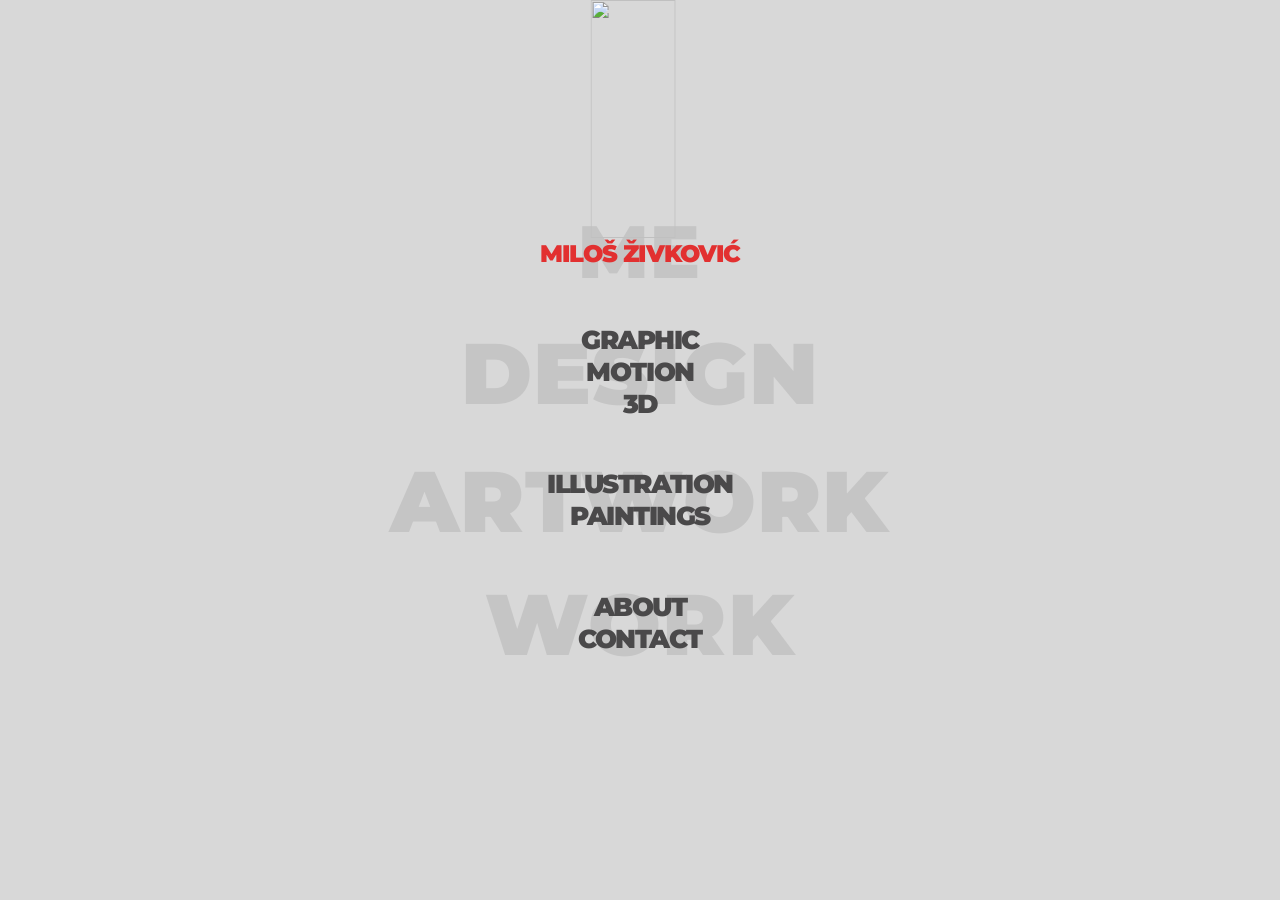
==== index.html @ e6d91ae8 "Add files via upload" ====
<!doctype html>
<html lang="en">
<head>
  <meta charset="utf-8">
  <meta name="viewport" content="width=device-width, initial-scale=1">
  <title>MILOŠ ŽIVKOVIĆ</title>
  <link rel="icon" type="image/png" href="favicon.png">
<link rel="stylesheet" href="./styles.css">
  <link rel="stylesheet" href="./styles.css">
</head>
<body>
  <main class="page">
    <section class="hero">

      <div class="logo" aria-hidden="true">
        <img src="logo.png" alt="">
      </div>

      <div class="name">MILOŠ ŽIVKOVIĆ</div>

      <!-- Decorative background text: never clickable -->
      <div class="background-word background-me" aria-hidden="true">ME</div>
      <div class="background-word background-design" aria-hidden="true">DESIGN</div>
      <div class="background-word background-artwork" aria-hidden="true">ARTWORK</div>
      <div class="background-word background-work" aria-hidden="true">WORK</div>

      <!-- Clickable navigation -->
      <nav class="menu" aria-label="Main navigation">

        <div class="menu-group menu-design">
          <a href="./graphic.html">GRAPHIC</a>
          <a href="./motion.html">MOTION</a>
          <a href="./3d.html">3D</a>
        </div>

        <div class="menu-group menu-artwork">
          <a href="./illustration.html">ILLUSTRATION</a>
          <a href="./paintings.html">PAINTINGS</a>
        </div>

        <div class="menu-group menu-work">
          <a href="./about.html">ABOUT</a>
          <a href="./contact.html">CONTACT</a>
        </div>

      </nav>

    </section>
  </main>
</body>
</html>
---- styles.css ----
@import url('https://fonts.googleapis.com/css2?family=Montserrat:wght@900&display=swap');

:root {
  /* =========================================================
     COLORS
     ========================================================= */

  --bg: #d8d8d8;
  --background-text: #c5c5c5;
  --text: #4a494a;
  --hover: #a0a0a0;
  --focus: #b7b7b7;
  --red: #e23030;


  /* =========================================================
     HOMEPAGE
     ========================================================= */

  --hero-width: 672px;
  --hero-height: 840px;
  --page-height: 880px;


  /* =========================================================
     TYPOGRAPHY
     ========================================================= */

  --font-name: 24px;
  --font-background: 86.4px;
  --font-me: 74.4px;
  --font-menu: 26.4px;


  /* =========================================================
     LAYOUT
     ========================================================= */

  --link-gap: 5.6px;

  --content-gap: 16px;
  --content-padding: 40px;

  --masonry-columns: 4;
}


/* =========================================================
   RESET
   ========================================================= */

* {
  box-sizing: border-box;
}

html,
body {
  width: 100%;
  min-height: 100%;
  margin: 0;
}

body {
  background: var(--bg);
  color: var(--text);
  font-family: "Montserrat", Arial, sans-serif;
  font-weight: 900;
  overflow-x: hidden;
  overflow-y: auto;
}


/* =========================================================
   HOMEPAGE
   ========================================================= */

.page {
  position: relative;
  width: 100%;
  min-width: 1080px;
  min-height: var(--page-height);
}

.hero {
  position: relative;
  top: 40px;
  left: 50%;
  width: var(--hero-width);
  height: var(--hero-height);
  transform: translateX(-50%);
}


/* =========================================================
   LOGO
   ========================================================= */

.logo {
  position: absolute;
  top: -40px;
  left: 49%;
  z-index: 5;

  width: 84.8px;
  height: 238.4px;

  transform: translateX(-50%);
}

.logo img {
  display: block;
  width: 100%;
  height: 100%;
  object-fit: contain;
}


/* =========================================================
   NAME
   ========================================================= */

.name {
  position: absolute;
  top: 202px;
  left: 50%;
  z-index: 5;

  transform: translateX(-50%);

  color: var(--red);
  white-space: nowrap;

  font-size: var(--font-name);
  line-height: 1;
  letter-spacing: -0.96px;
}


/* =========================================================
   BACKGROUND TYPOGRAPHY
   ========================================================= */

.background-word {
  position: absolute;
  left: 50%;
  z-index: 1;

  transform: translateX(-50%);

  color: var(--background-text);
  white-space: nowrap;

  user-select: none;
  pointer-events: none;

  font-size: var(--font-background);
  line-height: 0.86;
  letter-spacing: 1.2px;
}

.background-me {
  top: 180.4px;
  font-size: var(--font-me);
}

.background-design {
  top: 296.4px;
}

.background-artwork {
  top: 423.6px;
}

.background-work {
  top: 546.8px;
}


/* =========================================================
   NAVIGATION
   ========================================================= */

.menu {
  position: absolute;
  inset: 0;
  z-index: 10;
}

.menu-group {
  position: absolute;
  left: 50%;

  display: flex;
  flex-direction: column;
  align-items: center;

  transform: translateX(-50%);
}

.menu-group a {
  display: block;

  color: var(--text);
  text-decoration: none;
  white-space: nowrap;

  font-size: var(--font-menu);
  line-height: 1;
  letter-spacing: -1.44px;

  transition: color 0.15s ease;
}

.menu-group a + a {
  margin-top: var(--link-gap);
}

.menu-group a:hover,
.menu-group a:focus-visible {
  color: var(--hover);
}

.menu-group a:focus-visible {
  outline: 2.4px solid var(--focus);
  outline-offset: 3.2px;
}


/* Navigation positions */

.menu-design {
  top: 287.2px;
}

.menu-artwork {
  top: 431.2px;
}

.menu-work {
  top: 553.6px;
}


/* =========================================================
   SUBPAGES
   ========================================================= */

.subpage {
  position: relative;
  min-height: 100vh;

  padding: 40px var(--content-padding) 60px;
}

.subpage-header {
  display: flex;
  align-items: baseline;
  justify-content: center;
  gap: 20px;

  width: 100%;
  margin: 0 0 28px;

  white-space: nowrap;
}

.subpage-back {
  display: inline-block;

  color: var(--red);
  text-decoration: none;

  font-size: 24px;
  line-height: 1;
  letter-spacing: -0.96px;

  transition: color 0.15s ease;
}

.subpage-title {
  display: inline-block;

  color: var(--text);

  font-size: 24px;
  line-height: 1;
  letter-spacing: -0.96px;
}

.subpage-back:hover,
.subpage-back:focus-visible {
  color: var(--hover);
}

.subpage-back:focus-visible {
  outline: 2px solid var(--focus);
  outline-offset: 4px;
}


/* =========================================================
   TRUE CSS-ONLY MASONRY
   ========================================================= */

/*
   The masonry section itself is a 4-column grid.

   Each column is an independent vertical flex stack.
   This gives true masonry behavior without JavaScript:
   - exactly 4 columns
   - each column flows independently
   - no row alignment
   - gaps are naturally filled
*/

.masonry {
  display: grid;

  grid-template-columns:
    repeat(var(--masonry-columns), minmax(0, 1fr));

  gap: 0 var(--content-gap);

  width: 100%;
  margin: 0;
}


/* Individual masonry columns */

.masonry-column {
  display: flex;
  flex-direction: column;
  gap: var(--content-gap);

  min-width: 0;
}


/* Individual project */

.masonry-item {
  display: block;

  width: 100%;
  margin: 0;

  background: transparent;
}


/* Images */

.masonry-item img {
  display: block;

  width: 100%;
  height: auto;

  border: 0;
}


/* Caption */

.masonry-caption {
  padding: 12px 0 14px;
}


/* Project title */

.masonry-title {
  margin: 0 0 6px;

  color: var(--text);

  font-family: "Courier New", Courier, monospace;
  font-weight: 400;

  font-size: 21.6px;
  line-height: 1.05;
  letter-spacing: -0.7px;
}


/* Project description */

.masonry-description {
  margin: 0;

  color: var(--text);

  font-family: "Courier New", Courier, monospace;
  font-weight: 400;

  font-size: 14.4px;
  line-height: 1.25;
  letter-spacing: -0.25px;
}


/* =========================================================
   TEXT PAGES
   ========================================================= */

.text-content {
  width: min(760px, 100%);
  margin: 100px auto 0;

  color: var(--text);
}

.text-content p {
  margin: 0 0 20px;

  font-size: 18px;
  line-height: 1.3;
  letter-spacing: -0.5px;
}


/* =========================================================
   TABLET
   ========================================================= */

@media (max-width: 1100px) {

  :root {
    --masonry-columns: 2;
  }
}


/* =========================================================
   PHONE
   ========================================================= */

@media (max-width: 899px) {

  .page {
    min-width: 0;
    min-height: 0;
    height: var(--page-height);
  }

  .hero {
    top: 32px;

    width: var(--hero-width);
    height: var(--hero-height);

    transform:
      translateX(-50%)
      scale(min(calc(100vw / var(--hero-width)), 1));

    transform-origin: top center;
  }


  /* Subpage */

  .subpage {
    padding: 32px 16px 40px;
  }

  .subpage-header {
    gap: 16px;
    margin-bottom: 22px;
  }

  .subpage-back,
  .subpage-title {
    font-size: 19.2px;
    letter-spacing: -0.768px;
  }


  /* One masonry column on phone */

  :root {
    --masonry-columns: 1;
  }

  .masonry-column {
    gap: 16px;
  }

  .masonry-title {
    font-size: 19.2px;
  }

  .masonry-description {
    font-size: 13.2px;
  }


  /* Text pages */

  .text-content {
    margin-top: 70px;
  }

  .text-content p {
    font-size: 16px;
  }
}
---- styles.css ----
@import url('https://fonts.googleapis.com/css2?family=Montserrat:wght@900&display=swap');

:root {
  /* =========================================================
     COLORS
     ========================================================= */

  --bg: #d8d8d8;
  --background-text: #c5c5c5;
  --text: #4a494a;
  --hover: #a0a0a0;
  --focus: #b7b7b7;
  --red: #e23030;


  /* =========================================================
     HOMEPAGE
     ========================================================= */

  --hero-width: 672px;
  --hero-height: 840px;
  --page-height: 880px;


  /* =========================================================
     TYPOGRAPHY
     ========================================================= */

  --font-name: 24px;
  --font-background: 86.4px;
  --font-me: 74.4px;
  --font-menu: 26.4px;


  /* =========================================================
     LAYOUT
     ========================================================= */

  --link-gap: 5.6px;

  --content-gap: 16px;
  --content-padding: 40px;

  --masonry-columns: 4;
}


/* =========================================================
   RESET
   ========================================================= */

* {
  box-sizing: border-box;
}

html,
body {
  width: 100%;
  min-height: 100%;
  margin: 0;
}

body {
  background: var(--bg);
  color: var(--text);
  font-family: "Montserrat", Arial, sans-serif;
  font-weight: 900;
  overflow-x: hidden;
  overflow-y: auto;
}


/* =========================================================
   HOMEPAGE
   ========================================================= */

.page {
  position: relative;
  width: 100%;
  min-width: 1080px;
  min-height: var(--page-height);
}

.hero {
  position: relative;
  top: 40px;
  left: 50%;
  width: var(--hero-width);
  height: var(--hero-height);
  transform: translateX(-50%);
}


/* =========================================================
   LOGO
   ========================================================= */

.logo {
  position: absolute;
  top: -40px;
  left: 49%;
  z-index: 5;

  width: 84.8px;
  height: 238.4px;

  transform: translateX(-50%);
}

.logo img {
  display: block;
  width: 100%;
  height: 100%;
  object-fit: contain;
}


/* =========================================================
   NAME
   ========================================================= */

.name {
  position: absolute;
  top: 202px;
  left: 50%;
  z-index: 5;

  transform: translateX(-50%);

  color: var(--red);
  white-space: nowrap;

  font-size: var(--font-name);
  line-height: 1;
  letter-spacing: -0.96px;
}


/* =========================================================
   BACKGROUND TYPOGRAPHY
   ========================================================= */

.background-word {
  position: absolute;
  left: 50%;
  z-index: 1;

  transform: translateX(-50%);

  color: var(--background-text);
  white-space: nowrap;

  user-select: none;
  pointer-events: none;

  font-size: var(--font-background);
  line-height: 0.86;
  letter-spacing: 1.2px;
}

.background-me {
  top: 180.4px;
  font-size: var(--font-me);
}

.background-design {
  top: 296.4px;
}

.background-artwork {
  top: 423.6px;
}

.background-work {
  top: 546.8px;
}


/* =========================================================
   NAVIGATION
   ========================================================= */

.menu {
  position: absolute;
  inset: 0;
  z-index: 10;
}

.menu-group {
  position: absolute;
  left: 50%;

  display: flex;
  flex-direction: column;
  align-items: center;

  transform: translateX(-50%);
}

.menu-group a {
  display: block;

  color: var(--text);
  text-decoration: none;
  white-space: nowrap;

  font-size: var(--font-menu);
  line-height: 1;
  letter-spacing: -1.44px;

  transition: color 0.15s ease;
}

.menu-group a + a {
  margin-top: var(--link-gap);
}

.menu-group a:hover,
.menu-group a:focus-visible {
  color: var(--hover);
}

.menu-group a:focus-visible {
  outline: 2.4px solid var(--focus);
  outline-offset: 3.2px;
}


/* Navigation positions */

.menu-design {
  top: 287.2px;
}

.menu-artwork {
  top: 431.2px;
}

.menu-work {
  top: 553.6px;
}


/* =========================================================
   SUBPAGES
   ========================================================= */

.subpage {
  position: relative;
  min-height: 100vh;

  padding: 40px var(--content-padding) 60px;
}

.subpage-header {
  display: flex;
  align-items: baseline;
  justify-content: center;
  gap: 20px;

  width: 100%;
  margin: 0 0 28px;

  white-space: nowrap;
}

.subpage-back {
  display: inline-block;

  color: var(--red);
  text-decoration: none;

  font-size: 24px;
  line-height: 1;
  letter-spacing: -0.96px;

  transition: color 0.15s ease;
}

.subpage-title {
  display: inline-block;

  color: var(--text);

  font-size: 24px;
  line-height: 1;
  letter-spacing: -0.96px;
}

.subpage-back:hover,
.subpage-back:focus-visible {
  color: var(--hover);
}

.subpage-back:focus-visible {
  outline: 2px solid var(--focus);
  outline-offset: 4px;
}


/* =========================================================
   TRUE CSS-ONLY MASONRY
   ========================================================= */

/*
   The masonry section itself is a 4-column grid.

   Each column is an independent vertical flex stack.
   This gives true masonry behavior without JavaScript:
   - exactly 4 columns
   - each column flows independently
   - no row alignment
   - gaps are naturally filled
*/

.masonry {
  display: grid;

  grid-template-columns:
    repeat(var(--masonry-columns), minmax(0, 1fr));

  gap: 0 var(--content-gap);

  width: 100%;
  margin: 0;
}


/* Individual masonry columns */

.masonry-column {
  display: flex;
  flex-direction: column;
  gap: var(--content-gap);

  min-width: 0;
}


/* Individual project */

.masonry-item {
  display: block;

  width: 100%;
  margin: 0;

  background: transparent;
}


/* Images */

.masonry-item img {
  display: block;

  width: 100%;
  height: auto;

  border: 0;
}


/* Caption */

.masonry-caption {
  padding: 12px 0 14px;
}


/* Project title */

.masonry-title {
  margin: 0 0 6px;

  color: var(--text);

  font-family: "Courier New", Courier, monospace;
  font-weight: 400;

  font-size: 21.6px;
  line-height: 1.05;
  letter-spacing: -0.7px;
}


/* Project description */

.masonry-description {
  margin: 0;

  color: var(--text);

  font-family: "Courier New", Courier, monospace;
  font-weight: 400;

  font-size: 14.4px;
  line-height: 1.25;
  letter-spacing: -0.25px;
}


/* =========================================================
   TEXT PAGES
   ========================================================= */

.text-content {
  width: min(760px, 100%);
  margin: 100px auto 0;

  color: var(--text);
}

.text-content p {
  margin: 0 0 20px;

  font-size: 18px;
  line-height: 1.3;
  letter-spacing: -0.5px;
}


/* =========================================================
   TABLET
   ========================================================= */

@media (max-width: 1100px) {

  :root {
    --masonry-columns: 2;
  }
}


/* =========================================================
   PHONE
   ========================================================= */

@media (max-width: 899px) {

  .page {
    min-width: 0;
    min-height: 0;
    height: var(--page-height);
  }

  .hero {
    top: 32px;

    width: var(--hero-width);
    height: var(--hero-height);

    transform:
      translateX(-50%)
      scale(min(calc(100vw / var(--hero-width)), 1));

    transform-origin: top center;
  }


  /* Subpage */

  .subpage {
    padding: 32px 16px 40px;
  }

  .subpage-header {
    gap: 16px;
    margin-bottom: 22px;
  }

  .subpage-back,
  .subpage-title {
    font-size: 19.2px;
    letter-spacing: -0.768px;
  }


  /* One masonry column on phone */

  :root {
    --masonry-columns: 1;
  }

  .masonry-column {
    gap: 16px;
  }

  .masonry-title {
    font-size: 19.2px;
  }

  .masonry-description {
    font-size: 13.2px;
  }


  /* Text pages */

  .text-content {
    margin-top: 70px;
  }

  .text-content p {
    font-size: 16px;
  }
}
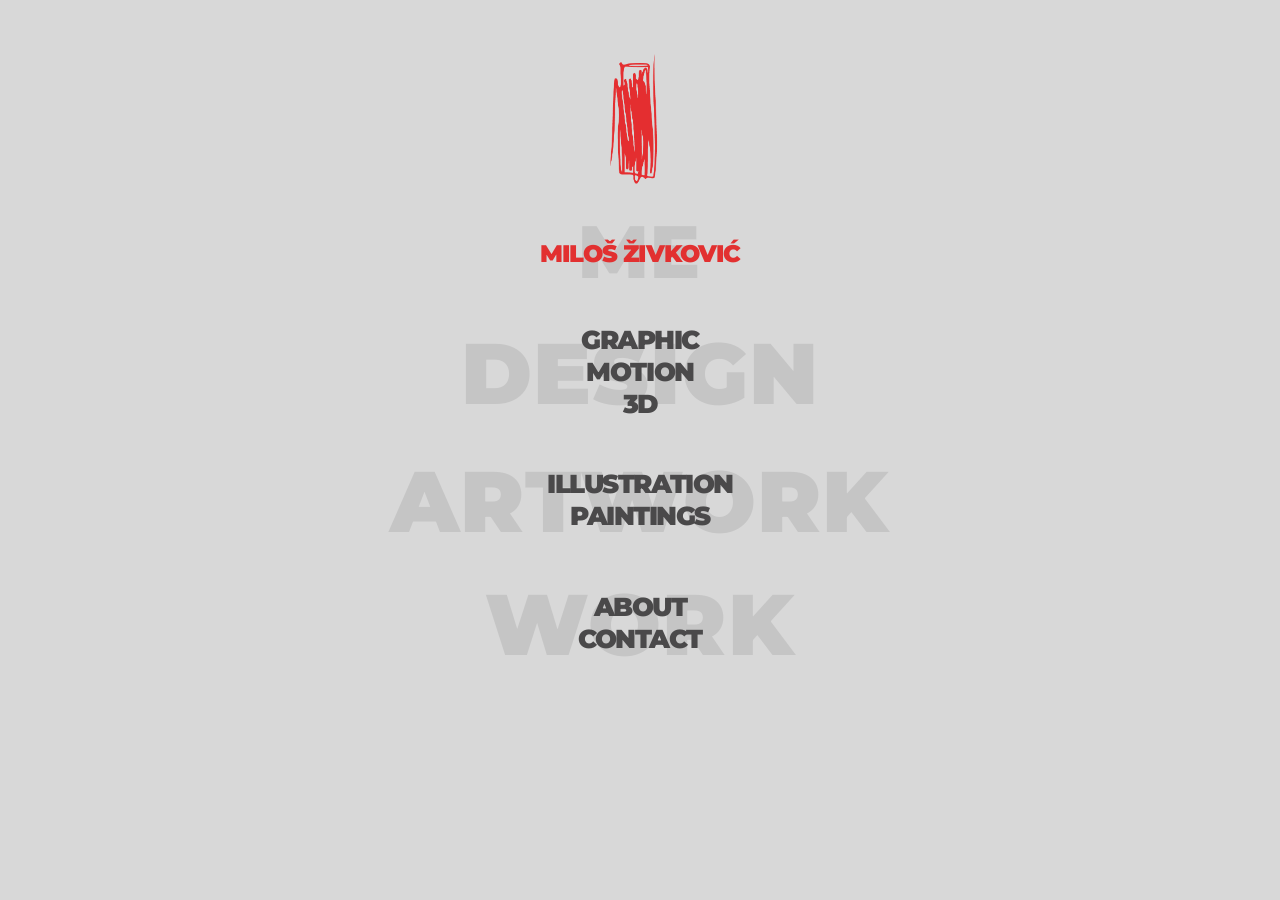
==== commit 5fc52ba7: "`" ====
--- a/index.html
+++ b/index.html
@@ -28,19 +28,19 @@
       <nav class="menu" aria-label="Main navigation">
 
         <div class="menu-group menu-design">
-          <a href="./graphic.html">GRAPHIC</a>
-          <a href="./motion.html">MOTION</a>
-          <a href="./3d.html">3D</a>
+          <a href="./graphic">GRAPHIC</a>
+          <a href="./motion">MOTION</a>
+          <a href="./3d">3D</a>
         </div>
 
         <div class="menu-group menu-artwork">
-          <a href="./illustration.html">ILLUSTRATION</a>
-          <a href="./paintings.html">PAINTINGS</a>
+          <a href="./illustration">ILLUSTRATION</a>
+          <a href="./paintings">PAINTINGS</a>
         </div>
 
         <div class="menu-group menu-work">
-          <a href="./about.html">ABOUT</a>
-          <a href="./contact.html">CONTACT</a>
+          <a href="./about">ABOUT</a>
+          <a href="./contact">CONTACT</a>
         </div>
 
       </nav>
--- a/styles.css
+++ b/styles.css
@@ -1,10 +1,6 @@
 @import url('https://fonts.googleapis.com/css2?family=Montserrat:wght@900&display=swap');
 
 :root {
-  /* =========================================================
-     COLORS
-     ========================================================= */
-
   --bg: #d8d8d8;
   --background-text: #c5c5c5;
   --text: #4a494a;
@@ -12,43 +8,22 @@
   --focus: #b7b7b7;
   --red: #e23030;
 
-
-  /* =========================================================
-     HOMEPAGE
-     ========================================================= */
-
   --hero-width: 672px;
   --hero-height: 840px;
   --page-height: 880px;
-
-
-  /* =========================================================
-     TYPOGRAPHY
-     ========================================================= */
 
   --font-name: 24px;
   --font-background: 86.4px;
   --font-me: 74.4px;
   --font-menu: 26.4px;
 
-
-  /* =========================================================
-     LAYOUT
-     ========================================================= */
-
   --link-gap: 5.6px;
-
   --content-gap: 16px;
   --content-padding: 40px;
 
   --masonry-columns: 4;
 }
 
-
-/* =========================================================
-   RESET
-   ========================================================= */
-
 * {
   box-sizing: border-box;
 }
@@ -58,6 +33,10 @@
   width: 100%;
   min-height: 100%;
   margin: 0;
+}
+
+html {
+  overflow-x: hidden;
 }
 
 body {
@@ -69,16 +48,12 @@
   overflow-y: auto;
 }
 
-
-/* =========================================================
-   HOMEPAGE
-   ========================================================= */
-
 .page {
   position: relative;
   width: 100%;
   min-width: 1080px;
   min-height: var(--page-height);
+  overflow: hidden;
 }
 
 .hero {
@@ -90,20 +65,13 @@
   transform: translateX(-50%);
 }
 
-
-/* =========================================================
-   LOGO
-   ========================================================= */
-
 .logo {
   position: absolute;
   top: -40px;
   left: 49%;
   z-index: 5;
-
   width: 84.8px;
   height: 238.4px;
-
   transform: translateX(-50%);
 }
 
@@ -113,46 +81,29 @@
   height: 100%;
   object-fit: contain;
 }
-
-
-/* =========================================================
-   NAME
-   ========================================================= */
 
 .name {
   position: absolute;
   top: 202px;
   left: 50%;
   z-index: 5;
-
-  transform: translateX(-50%);
-
+  transform: translateX(-50%);
   color: var(--red);
   white-space: nowrap;
-
   font-size: var(--font-name);
   line-height: 1;
   letter-spacing: -0.96px;
 }
 
-
-/* =========================================================
-   BACKGROUND TYPOGRAPHY
-   ========================================================= */
-
 .background-word {
   position: absolute;
   left: 50%;
   z-index: 1;
-
-  transform: translateX(-50%);
-
+  transform: translateX(-50%);
   color: var(--background-text);
   white-space: nowrap;
-
   user-select: none;
   pointer-events: none;
-
   font-size: var(--font-background);
   line-height: 0.86;
   letter-spacing: 1.2px;
@@ -175,11 +126,6 @@
   top: 546.8px;
 }
 
-
-/* =========================================================
-   NAVIGATION
-   ========================================================= */
-
 .menu {
   position: absolute;
   inset: 0;
@@ -189,25 +135,20 @@
 .menu-group {
   position: absolute;
   left: 50%;
-
   display: flex;
   flex-direction: column;
   align-items: center;
-
   transform: translateX(-50%);
 }
 
 .menu-group a {
   display: block;
-
   color: var(--text);
   text-decoration: none;
   white-space: nowrap;
-
   font-size: var(--font-menu);
   line-height: 1;
   letter-spacing: -1.44px;
-
   transition: color 0.15s ease;
 }
 
@@ -225,9 +166,6 @@
   outline-offset: 3.2px;
 }
 
-
-/* Navigation positions */
-
 .menu-design {
   top: 287.2px;
 }
@@ -240,15 +178,10 @@
   top: 553.6px;
 }
 
-
-/* =========================================================
-   SUBPAGES
-   ========================================================= */
-
 .subpage {
   position: relative;
+  width: 100%;
   min-height: 100vh;
-
   padding: 40px var(--content-padding) 60px;
 }
 
@@ -257,31 +190,24 @@
   align-items: baseline;
   justify-content: center;
   gap: 20px;
-
   width: 100%;
   margin: 0 0 28px;
-
   white-space: nowrap;
 }
 
 .subpage-back {
   display: inline-block;
-
   color: var(--red);
   text-decoration: none;
-
   font-size: 24px;
   line-height: 1;
   letter-spacing: -0.96px;
-
   transition: color 0.15s ease;
 }
 
 .subpage-title {
   display: inline-block;
-
-  color: var(--text);
-
+  color: var(--text);
   font-size: 24px;
   line-height: 1;
   letter-spacing: -0.96px;
@@ -297,170 +223,102 @@
   outline-offset: 4px;
 }
 
-
-/* =========================================================
-   TRUE CSS-ONLY MASONRY
-   ========================================================= */
-
-/*
-   The masonry section itself is a 4-column grid.
-
-   Each column is an independent vertical flex stack.
-   This gives true masonry behavior without JavaScript:
-   - exactly 4 columns
-   - each column flows independently
-   - no row alignment
-   - gaps are naturally filled
-*/
-
 .masonry {
   display: grid;
-
-  grid-template-columns:
-    repeat(var(--masonry-columns), minmax(0, 1fr));
-
-  gap: 0 var(--content-gap);
-
+  grid-template-columns: repeat(var(--masonry-columns), minmax(0, 1fr));
+  column-gap: var(--content-gap);
   width: 100%;
   margin: 0;
 }
-
-
-/* Individual masonry columns */
 
 .masonry-column {
   display: flex;
   flex-direction: column;
   gap: var(--content-gap);
-
   min-width: 0;
 }
-
-
-/* Individual project */
 
 .masonry-item {
   display: block;
-
   width: 100%;
   margin: 0;
-
   background: transparent;
 }
-
-
-/* Images */
 
 .masonry-item img {
   display: block;
-
   width: 100%;
   height: auto;
-
   border: 0;
 }
-
-
-/* Caption */
 
 .masonry-caption {
   padding: 12px 0 14px;
 }
 
-
-/* Project title */
-
 .masonry-title {
   margin: 0 0 6px;
-
-  color: var(--text);
-
+  color: var(--text);
   font-family: "Courier New", Courier, monospace;
   font-weight: 400;
-
   font-size: 21.6px;
   line-height: 1.05;
   letter-spacing: -0.7px;
 }
 
-
-/* Project description */
-
 .masonry-description {
   margin: 0;
-
-  color: var(--text);
-
+  color: var(--text);
   font-family: "Courier New", Courier, monospace;
   font-weight: 400;
-
   font-size: 14.4px;
   line-height: 1.25;
   letter-spacing: -0.25px;
 }
 
-
-/* =========================================================
-   TEXT PAGES
-   ========================================================= */
-
 .text-content {
   width: min(760px, 100%);
   margin: 100px auto 0;
-
   color: var(--text);
 }
 
 .text-content p {
   margin: 0 0 20px;
-
   font-size: 18px;
   line-height: 1.3;
   letter-spacing: -0.5px;
 }
 
-
-/* =========================================================
-   TABLET
-   ========================================================= */
-
 @media (max-width: 1100px) {
-
   :root {
     --masonry-columns: 2;
   }
 }
 
-
-/* =========================================================
-   PHONE
-   ========================================================= */
-
 @media (max-width: 899px) {
-
   .page {
+    position: fixed;
+    inset: 0;
+    width: 100vw;
+    height: 100vh;
     min-width: 0;
     min-height: 0;
-    height: var(--page-height);
+    overflow: hidden;
   }
 
   .hero {
-    top: 32px;
-
-    width: var(--hero-width);
-    height: var(--hero-height);
-
-    transform:
-      translateX(-50%)
-      scale(min(calc(100vw / var(--hero-width)), 1));
-
-    transform-origin: top center;
-  }
-
-
-  /* Subpage */
+    position: relative;
+    width: 100%;
+    min-width: 0;
+    min-height: 100vh;
+    padding: 32px 16px 40px;
+  }
 
   .subpage {
+    position: relative;
+    width: 100%;
+    min-width: 0;
+    min-height: 100vh;
     padding: 32px 16px 40px;
   }
 
@@ -475,9 +333,6 @@
     letter-spacing: -0.768px;
   }
 
-
-  /* One masonry column on phone */
-
   :root {
     --masonry-columns: 1;
   }
@@ -494,9 +349,6 @@
     font-size: 13.2px;
   }
 
-
-  /* Text pages */
-
   .text-content {
     margin-top: 70px;
   }
--- a/styles.css
+++ b/styles.css
@@ -1,10 +1,6 @@
 @import url('https://fonts.googleapis.com/css2?family=Montserrat:wght@900&display=swap');
 
 :root {
-  /* =========================================================
-     COLORS
-     ========================================================= */
-
   --bg: #d8d8d8;
   --background-text: #c5c5c5;
   --text: #4a494a;
@@ -12,43 +8,22 @@
   --focus: #b7b7b7;
   --red: #e23030;
 
-
-  /* =========================================================
-     HOMEPAGE
-     ========================================================= */
-
   --hero-width: 672px;
   --hero-height: 840px;
   --page-height: 880px;
-
-
-  /* =========================================================
-     TYPOGRAPHY
-     ========================================================= */
 
   --font-name: 24px;
   --font-background: 86.4px;
   --font-me: 74.4px;
   --font-menu: 26.4px;
 
-
-  /* =========================================================
-     LAYOUT
-     ========================================================= */
-
   --link-gap: 5.6px;
-
   --content-gap: 16px;
   --content-padding: 40px;
 
   --masonry-columns: 4;
 }
 
-
-/* =========================================================
-   RESET
-   ========================================================= */
-
 * {
   box-sizing: border-box;
 }
@@ -58,6 +33,10 @@
   width: 100%;
   min-height: 100%;
   margin: 0;
+}
+
+html {
+  overflow-x: hidden;
 }
 
 body {
@@ -69,16 +48,12 @@
   overflow-y: auto;
 }
 
-
-/* =========================================================
-   HOMEPAGE
-   ========================================================= */
-
 .page {
   position: relative;
   width: 100%;
   min-width: 1080px;
   min-height: var(--page-height);
+  overflow: hidden;
 }
 
 .hero {
@@ -90,20 +65,13 @@
   transform: translateX(-50%);
 }
 
-
-/* =========================================================
-   LOGO
-   ========================================================= */
-
 .logo {
   position: absolute;
   top: -40px;
   left: 49%;
   z-index: 5;
-
   width: 84.8px;
   height: 238.4px;
-
   transform: translateX(-50%);
 }
 
@@ -113,46 +81,29 @@
   height: 100%;
   object-fit: contain;
 }
-
-
-/* =========================================================
-   NAME
-   ========================================================= */
 
 .name {
   position: absolute;
   top: 202px;
   left: 50%;
   z-index: 5;
-
-  transform: translateX(-50%);
-
+  transform: translateX(-50%);
   color: var(--red);
   white-space: nowrap;
-
   font-size: var(--font-name);
   line-height: 1;
   letter-spacing: -0.96px;
 }
 
-
-/* =========================================================
-   BACKGROUND TYPOGRAPHY
-   ========================================================= */
-
 .background-word {
   position: absolute;
   left: 50%;
   z-index: 1;
-
-  transform: translateX(-50%);
-
+  transform: translateX(-50%);
   color: var(--background-text);
   white-space: nowrap;
-
   user-select: none;
   pointer-events: none;
-
   font-size: var(--font-background);
   line-height: 0.86;
   letter-spacing: 1.2px;
@@ -175,11 +126,6 @@
   top: 546.8px;
 }
 
-
-/* =========================================================
-   NAVIGATION
-   ========================================================= */
-
 .menu {
   position: absolute;
   inset: 0;
@@ -189,25 +135,20 @@
 .menu-group {
   position: absolute;
   left: 50%;
-
   display: flex;
   flex-direction: column;
   align-items: center;
-
   transform: translateX(-50%);
 }
 
 .menu-group a {
   display: block;
-
   color: var(--text);
   text-decoration: none;
   white-space: nowrap;
-
   font-size: var(--font-menu);
   line-height: 1;
   letter-spacing: -1.44px;
-
   transition: color 0.15s ease;
 }
 
@@ -225,9 +166,6 @@
   outline-offset: 3.2px;
 }
 
-
-/* Navigation positions */
-
 .menu-design {
   top: 287.2px;
 }
@@ -240,15 +178,10 @@
   top: 553.6px;
 }
 
-
-/* =========================================================
-   SUBPAGES
-   ========================================================= */
-
 .subpage {
   position: relative;
+  width: 100%;
   min-height: 100vh;
-
   padding: 40px var(--content-padding) 60px;
 }
 
@@ -257,31 +190,24 @@
   align-items: baseline;
   justify-content: center;
   gap: 20px;
-
   width: 100%;
   margin: 0 0 28px;
-
   white-space: nowrap;
 }
 
 .subpage-back {
   display: inline-block;
-
   color: var(--red);
   text-decoration: none;
-
   font-size: 24px;
   line-height: 1;
   letter-spacing: -0.96px;
-
   transition: color 0.15s ease;
 }
 
 .subpage-title {
   display: inline-block;
-
-  color: var(--text);
-
+  color: var(--text);
   font-size: 24px;
   line-height: 1;
   letter-spacing: -0.96px;
@@ -297,170 +223,102 @@
   outline-offset: 4px;
 }
 
-
-/* =========================================================
-   TRUE CSS-ONLY MASONRY
-   ========================================================= */
-
-/*
-   The masonry section itself is a 4-column grid.
-
-   Each column is an independent vertical flex stack.
-   This gives true masonry behavior without JavaScript:
-   - exactly 4 columns
-   - each column flows independently
-   - no row alignment
-   - gaps are naturally filled
-*/
-
 .masonry {
   display: grid;
-
-  grid-template-columns:
-    repeat(var(--masonry-columns), minmax(0, 1fr));
-
-  gap: 0 var(--content-gap);
-
+  grid-template-columns: repeat(var(--masonry-columns), minmax(0, 1fr));
+  column-gap: var(--content-gap);
   width: 100%;
   margin: 0;
 }
-
-
-/* Individual masonry columns */
 
 .masonry-column {
   display: flex;
   flex-direction: column;
   gap: var(--content-gap);
-
   min-width: 0;
 }
-
-
-/* Individual project */
 
 .masonry-item {
   display: block;
-
   width: 100%;
   margin: 0;
-
   background: transparent;
 }
-
-
-/* Images */
 
 .masonry-item img {
   display: block;
-
   width: 100%;
   height: auto;
-
   border: 0;
 }
-
-
-/* Caption */
 
 .masonry-caption {
   padding: 12px 0 14px;
 }
 
-
-/* Project title */
-
 .masonry-title {
   margin: 0 0 6px;
-
-  color: var(--text);
-
+  color: var(--text);
   font-family: "Courier New", Courier, monospace;
   font-weight: 400;
-
   font-size: 21.6px;
   line-height: 1.05;
   letter-spacing: -0.7px;
 }
 
-
-/* Project description */
-
 .masonry-description {
   margin: 0;
-
-  color: var(--text);
-
+  color: var(--text);
   font-family: "Courier New", Courier, monospace;
   font-weight: 400;
-
   font-size: 14.4px;
   line-height: 1.25;
   letter-spacing: -0.25px;
 }
 
-
-/* =========================================================
-   TEXT PAGES
-   ========================================================= */
-
 .text-content {
   width: min(760px, 100%);
   margin: 100px auto 0;
-
   color: var(--text);
 }
 
 .text-content p {
   margin: 0 0 20px;
-
   font-size: 18px;
   line-height: 1.3;
   letter-spacing: -0.5px;
 }
 
-
-/* =========================================================
-   TABLET
-   ========================================================= */
-
 @media (max-width: 1100px) {
-
   :root {
     --masonry-columns: 2;
   }
 }
 
-
-/* =========================================================
-   PHONE
-   ========================================================= */
-
 @media (max-width: 899px) {
-
   .page {
+    position: fixed;
+    inset: 0;
+    width: 100vw;
+    height: 100vh;
     min-width: 0;
     min-height: 0;
-    height: var(--page-height);
+    overflow: hidden;
   }
 
   .hero {
-    top: 32px;
-
-    width: var(--hero-width);
-    height: var(--hero-height);
-
-    transform:
-      translateX(-50%)
-      scale(min(calc(100vw / var(--hero-width)), 1));
-
-    transform-origin: top center;
-  }
-
-
-  /* Subpage */
+    position: relative;
+    width: 100%;
+    min-width: 0;
+    min-height: 100vh;
+    padding: 32px 16px 40px;
+  }
 
   .subpage {
+    position: relative;
+    width: 100%;
+    min-width: 0;
+    min-height: 100vh;
     padding: 32px 16px 40px;
   }
 
@@ -475,9 +333,6 @@
     letter-spacing: -0.768px;
   }
 
-
-  /* One masonry column on phone */
-
   :root {
     --masonry-columns: 1;
   }
@@ -494,9 +349,6 @@
     font-size: 13.2px;
   }
 
-
-  /* Text pages */
-
   .text-content {
     margin-top: 70px;
   }
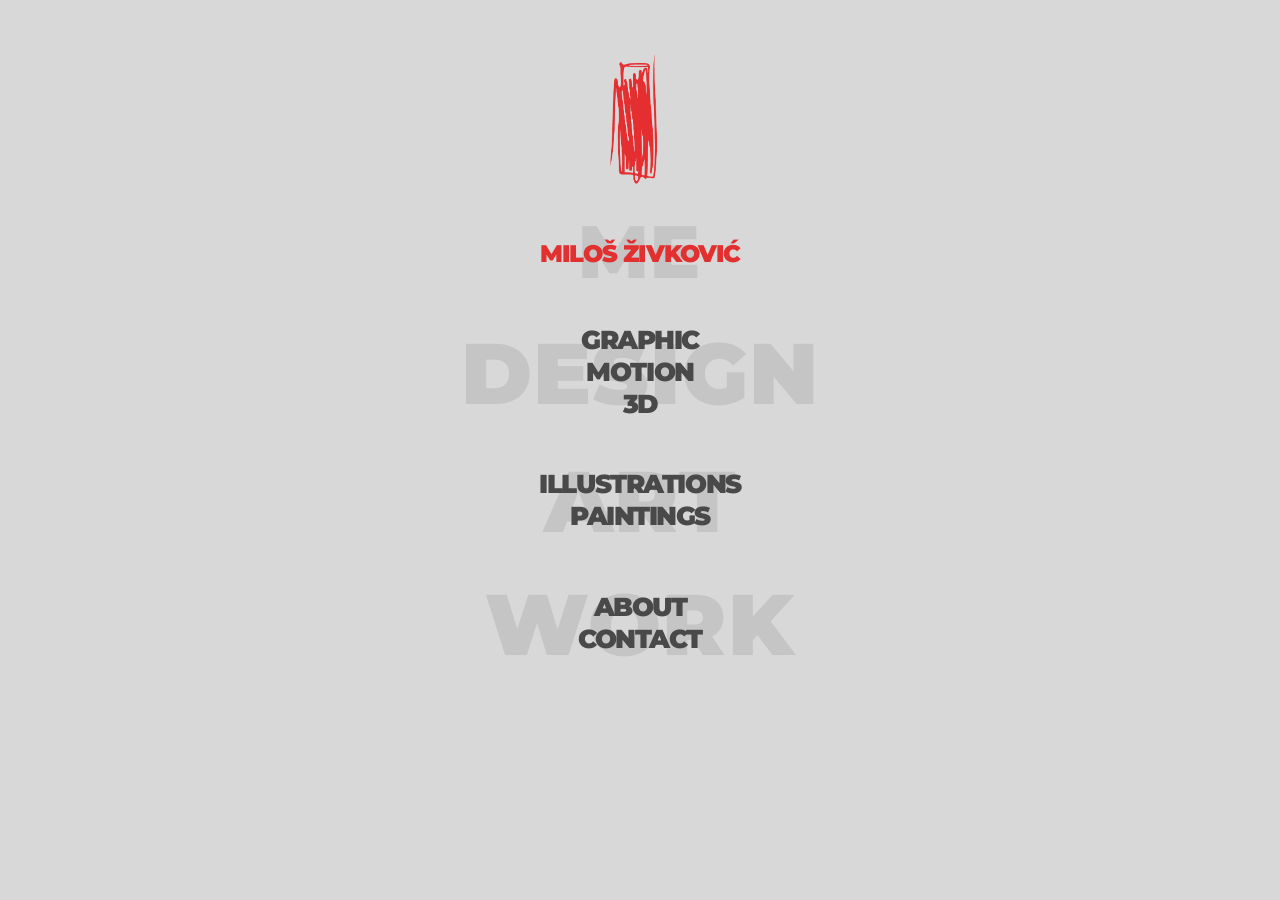
==== commit 39596178: "Update index.html" ====
--- a/index.html
+++ b/index.html
@@ -21,7 +21,7 @@
       <!-- Decorative background text: never clickable -->
       <div class="background-word background-me" aria-hidden="true">ME</div>
       <div class="background-word background-design" aria-hidden="true">DESIGN</div>
-      <div class="background-word background-artwork" aria-hidden="true">ARTWORK</div>
+      <div class="background-word background-artwork" aria-hidden="true">ART</div>
       <div class="background-word background-work" aria-hidden="true">WORK</div>
 
       <!-- Clickable navigation -->
@@ -34,7 +34,7 @@
         </div>
 
         <div class="menu-group menu-artwork">
-          <a href="./illustration">ILLUSTRATION</a>
+          <a href="./illustration">ILLUSTRATIONS</a>
           <a href="./paintings">PAINTINGS</a>
         </div>
 
--- a/styles.css
+++ b/styles.css
@@ -270,8 +270,8 @@
   margin: 0;
   color: var(--text);
   font-family: "Courier New", Courier, monospace;
-  font-weight: 400;
-  font-size: 14.4px;
+  font-weight: 800;
+  font-size: 20px;
   line-height: 1.25;
   letter-spacing: -0.25px;
 }
@@ -356,4 +356,5 @@
   .text-content p {
     font-size: 16px;
   }
-}+}
+
--- a/styles.css
+++ b/styles.css
@@ -270,8 +270,8 @@
   margin: 0;
   color: var(--text);
   font-family: "Courier New", Courier, monospace;
-  font-weight: 400;
-  font-size: 14.4px;
+  font-weight: 800;
+  font-size: 20px;
   line-height: 1.25;
   letter-spacing: -0.25px;
 }
@@ -356,4 +356,5 @@
   .text-content p {
     font-size: 16px;
   }
-}+}
+
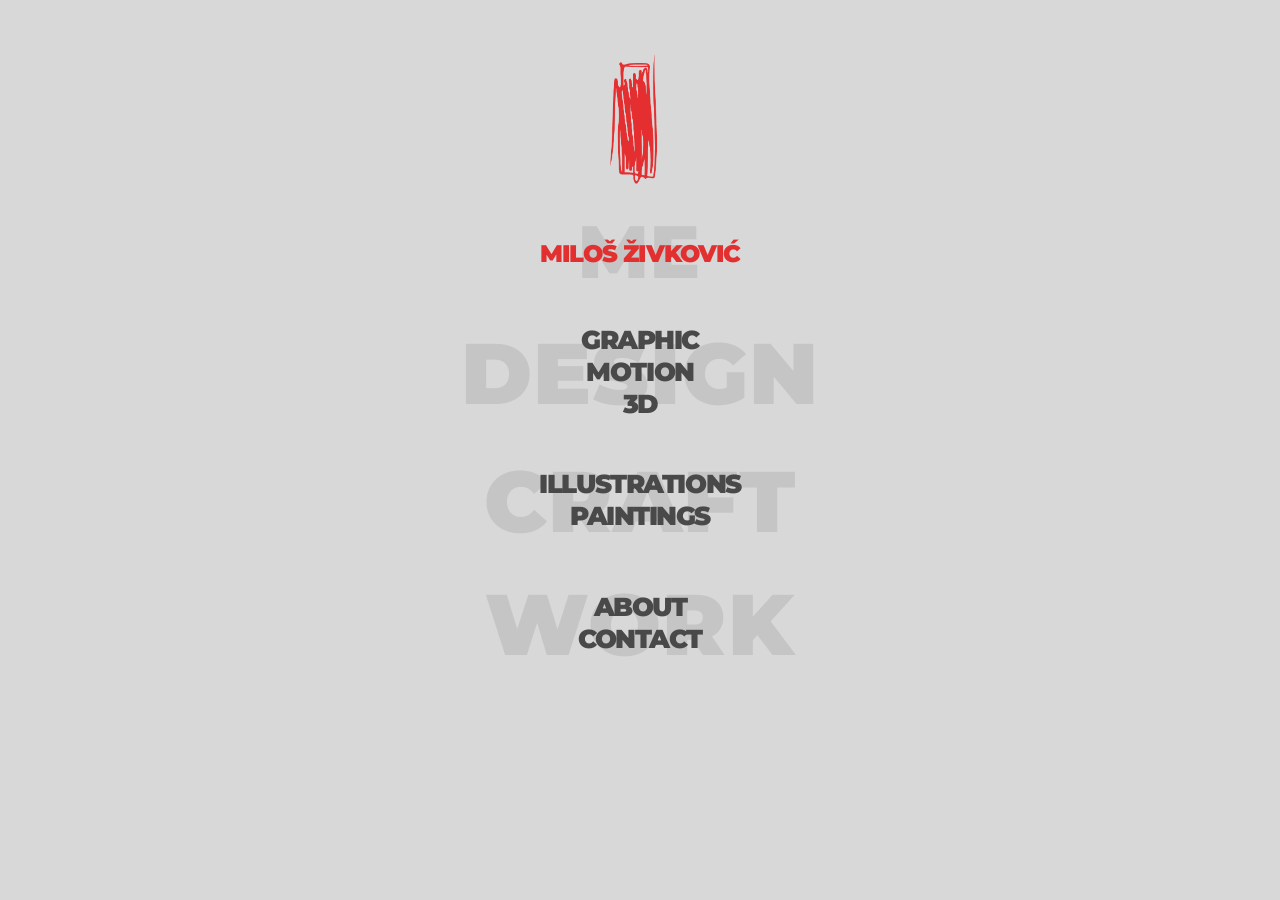
==== commit 9ef11aa9: "Update index.html" ====
--- a/index.html
+++ b/index.html
@@ -21,7 +21,7 @@
       <!-- Decorative background text: never clickable -->
       <div class="background-word background-me" aria-hidden="true">ME</div>
       <div class="background-word background-design" aria-hidden="true">DESIGN</div>
-      <div class="background-word background-artwork" aria-hidden="true">ART</div>
+      <div class="background-word background-artwork" aria-hidden="true">CRAFT</div>
       <div class="background-word background-work" aria-hidden="true">WORK</div>
 
       <!-- Clickable navigation -->
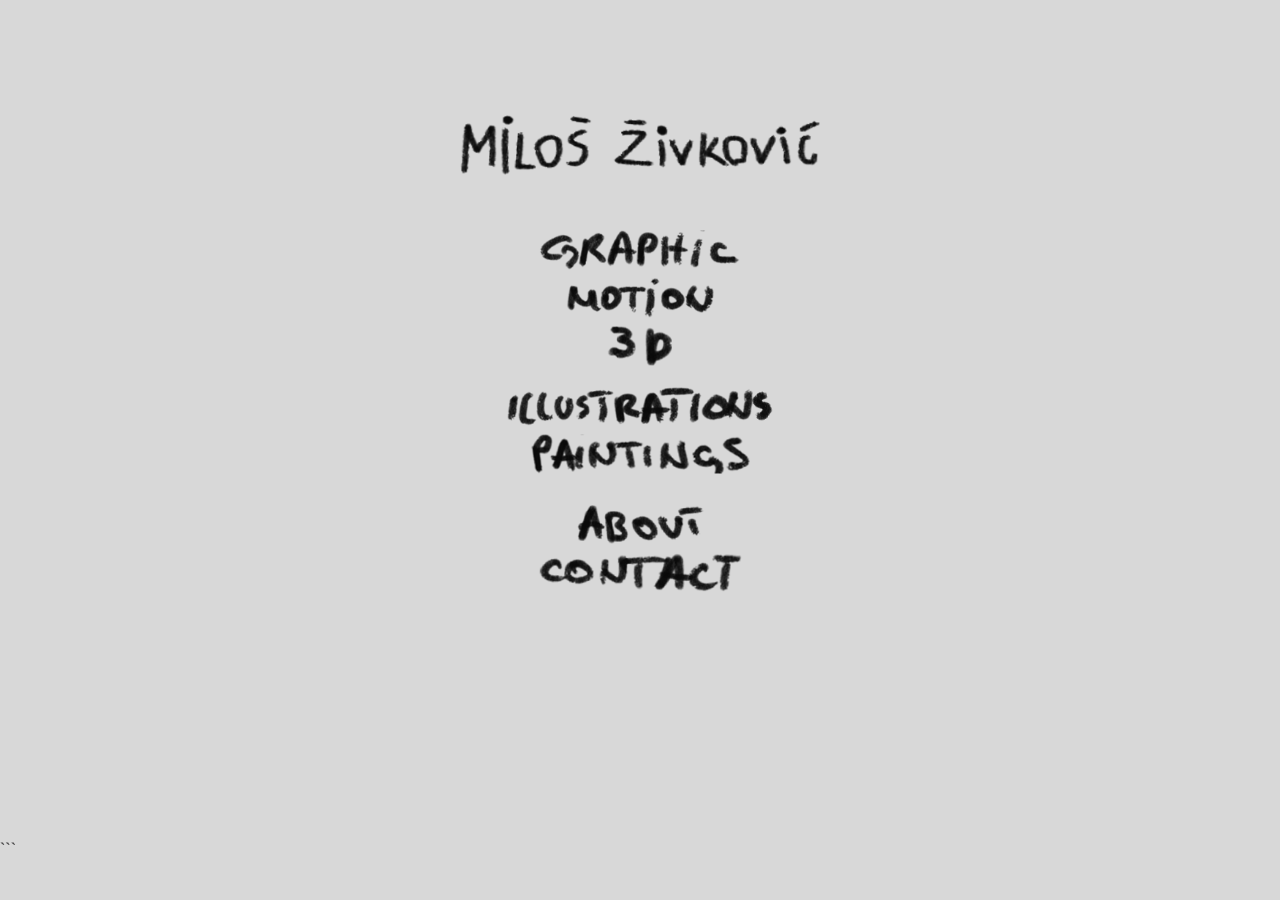
==== commit aa578058: "18" ====
--- a/index.html
+++ b/index.html
@@ -1,51 +1,88 @@
 <!doctype html>
+
 <html lang="en">
 <head>
   <meta charset="utf-8">
   <meta name="viewport" content="width=device-width, initial-scale=1">
   <title>MILOŠ ŽIVKOVIĆ</title>
   <link rel="icon" type="image/png" href="favicon.png">
-<link rel="stylesheet" href="./styles.css">
   <link rel="stylesheet" href="./styles.css">
 </head>
+
 <body>
   <main class="page">
     <section class="hero">
 
-      <div class="logo" aria-hidden="true">
-        <img src="logo.png" alt="">
-      </div>
+```
+  <a class="name" href="./about" aria-label="MILOŠ ŽIVKOVIĆ">
+    <img src="landing/milos.png" alt="MILOŠ ŽIVKOVIĆ">
+  </a>
 
-      <div class="name">MILOŠ ŽIVKOVIĆ</div>
+  <!-- Decorative background images: never clickable -->
+  <div class="background-word background-me" aria-hidden="true">
+    <img src="landing/me.png" alt="">
+  </div>
 
-      <!-- Decorative background text: never clickable -->
-      <div class="background-word background-me" aria-hidden="true">ME</div>
-      <div class="background-word background-design" aria-hidden="true">DESIGN</div>
-      <div class="background-word background-artwork" aria-hidden="true">CRAFT</div>
-      <div class="background-word background-work" aria-hidden="true">WORK</div>
+  <div class="background-word background-design" aria-hidden="true">
+    <img src="landing/design.png" alt="">
+  </div>
 
-      <!-- Clickable navigation -->
-      <nav class="menu" aria-label="Main navigation">
+  <div class="background-word background-artwork" aria-hidden="true">
+    <img src="landing/art.png" alt="">
+  </div>
 
-        <div class="menu-group menu-design">
-          <a href="./graphic">GRAPHIC</a>
-          <a href="./motion">MOTION</a>
-          <a href="./3d">3D</a>
-        </div>
+  <div class="background-word background-work" aria-hidden="true">
+    <img src="landing/work.png" alt="">
+  </div>
 
-        <div class="menu-group menu-artwork">
-          <a href="./illustration">ILLUSTRATIONS</a>
-          <a href="./paintings">PAINTINGS</a>
-        </div>
+  <!-- Clickable navigation images -->
+  <nav class="menu" aria-label="Main navigation">
 
-        <div class="menu-group menu-work">
-          <a href="./about">ABOUT</a>
-          <a href="./contact">CONTACT</a>
-        </div>
+    <div class="menu-group menu-design">
 
-      </nav>
+      <a href="./graphic" aria-label="GRAPHIC">
+        <img src="landing/graphic.png" alt="GRAPHIC">
+      </a>
 
-    </section>
+      <a href="./motion" aria-label="MOTION">
+        <img src="landing/motion.png" alt="MOTION">
+      </a>
+
+      <a href="./3d" aria-label="3D">
+        <img src="landing/3d.png" alt="3D">
+      </a>
+
+    </div>
+
+    <div class="menu-group menu-artwork">
+
+      <a href="./illustration" aria-label="ILLUSTRATIONS">
+        <img src="landing/illustration.png" alt="ILLUSTRATIONS">
+      </a>
+
+      <a href="./paintings" aria-label="PAINTINGS">
+        <img src="landing/paintings.png" alt="PAINTINGS">
+      </a>
+
+    </div>
+
+    <div class="menu-group menu-work">
+
+      <a href="./about" aria-label="ABOUT">
+        <img src="landing/about.png" alt="ABOUT">
+      </a>
+
+      <a href="./contact" aria-label="CONTACT">
+        <img src="landing/contact.png" alt="CONTACT">
+      </a>
+
+    </div>
+
+  </nav>
+
+</section>
+```
+
   </main>
 </body>
-</html>+</html>
--- a/styles.css
+++ b/styles.css
@@ -1,360 +1,445 @@
-@import url('https://fonts.googleapis.com/css2?family=Montserrat:wght@900&display=swap');
-
 :root {
-  --bg: #d8d8d8;
-  --background-text: #c5c5c5;
-  --text: #4a494a;
-  --hover: #a0a0a0;
-  --focus: #b7b7b7;
-  --red: #e23030;
-
-  --hero-width: 672px;
-  --hero-height: 840px;
-  --page-height: 880px;
-
-  --font-name: 24px;
-  --font-background: 86.4px;
-  --font-me: 74.4px;
-  --font-menu: 26.4px;
-
-  --link-gap: 5.6px;
-  --content-gap: 16px;
-  --content-padding: 40px;
-
-  --masonry-columns: 4;
+--bg: #d8d8d8;
+--background-text: #c5c5c5;
+--text: #4a494a;
+--hover: #a0a0a0;
+--focus: #b7b7b7;
+--red: #e23030;
+
+--hero-width: 672px;
+--hero-height: 840px;
+--page-height: 880px;
+
+--font-background: 86.4px;
+--font-me: 74.4px;
+--font-menu: 26.4px;
+
+--link-gap: 5.6px;
+--content-gap: 16px;
+--content-padding: 40px;
+
+--masonry-columns: 4;
 }
 
 * {
   box-sizing: border-box;
-}
+  }
 
 html,
 body {
-  width: 100%;
-  min-height: 100%;
-  margin: 0;
+width: 100%;
+min-height: 100%;
+margin: 0;
 }
 
 html {
-  overflow-x: hidden;
+overflow-x: hidden;
 }
 
 body {
-  background: var(--bg);
-  color: var(--text);
-  font-family: "Montserrat", Arial, sans-serif;
-  font-weight: 900;
-  overflow-x: hidden;
-  overflow-y: auto;
+background: var(--bg);
+color: var(--text);
+font-weight: 900;
+overflow-x: hidden;
+overflow-y: auto;
 }
 
 .page {
-  position: relative;
-  width: 100%;
-  min-width: 1080px;
-  min-height: var(--page-height);
-  overflow: hidden;
+position: relative;
+width: 100%;
+min-width: 1080px;
+min-height: var(--page-height);
+overflow: hidden;
 }
 
 .hero {
-  position: relative;
-  top: 40px;
-  left: 50%;
-  width: var(--hero-width);
-  height: var(--hero-height);
-  transform: translateX(-50%);
+position: relative;
+top: 40px;
+left: 50%;
+width: var(--hero-width);
+height: var(--hero-height);
+transform: translateX(-50%) scale(1.5);
 }
 
 .logo {
-  position: absolute;
-  top: -40px;
-  left: 49%;
-  z-index: 5;
-  width: 84.8px;
-  height: 238.4px;
-  transform: translateX(-50%);
+position: absolute;
+top: -40px;
+left: 49%;
+z-index: 5;
+width: 84.8px;
+height: 238.4px;
+transform: translateX(-50%);
 }
 
 .logo img {
-  display: block;
-  width: 100%;
-  height: 100%;
-  object-fit: contain;
-}
+display: block;
+width: 100%;
+height: 100%;
+object-fit: contain;
+}
+
+/* =========================
+IMAGE
+========================= */
 
 .name {
-  position: absolute;
-  top: 202px;
-  left: 50%;
-  z-index: 5;
-  transform: translateX(-50%);
-  color: var(--red);
-  white-space: nowrap;
-  font-size: var(--font-name);
-  line-height: 1;
-  letter-spacing: -0.96px;
-}
+position: absolute;
+top: 190px;
+left: 50%;
+z-index: 100;
+display: block;
+width: auto;
+transform: translateX(-50%);
+line-height: 1;
+white-space: nowrap;
+pointer-events: auto;
+transition: opacity 0.15s ease;
+}
+
+.name:hover,
+.name:focus-visible {
+opacity: 0.65;
+}
+
+.name:focus-visible {
+outline: 2.4px solid var(--focus);
+outline-offset: 3.2px;
+}
+
+.name img {
+display: block;
+width: 240px;
+height: 40px;
+max-width: none;
+pointer-events: auto;
+}
+
+/* =========================
+BACKGROUND WORD IMAGES
+========================= */
 
 .background-word {
-  position: absolute;
-  left: 50%;
-  z-index: 1;
-  transform: translateX(-50%);
-  color: var(--background-text);
-  white-space: nowrap;
-  user-select: none;
-  pointer-events: none;
-  font-size: var(--font-background);
-  line-height: 0.86;
-  letter-spacing: 1.2px;
+position: absolute;
+left: 50%;
+z-index: 1;
+display: block;
+width: auto;
+height: var(--font-background);
+transform: translateX(-50%);
+user-select: none;
+pointer-events: none;
+line-height: 0.86;
+white-space: nowrap;
+}
+
+.background-word img {
+display: block;
+width: auto;
+height: 100%;
+max-width: none;
 }
 
 .background-me {
-  top: 180.4px;
-  font-size: var(--font-me);
+top: 180.4px;
+height: var(--font-me);
 }
 
 .background-design {
-  top: 296.4px;
+top: 296.4px;
+left: 75%;
 }
 
 .background-artwork {
-  top: 423.6px;
+top: 423.6px;
+left: 75%;
 }
 
 .background-work {
-  top: 546.8px;
-}
+top: 546.8px;
+left: 75%;
+}
+
+/* =========================
+NAVIGATION
+========================= */
 
 .menu {
-  position: absolute;
-  inset: 0;
-  z-index: 10;
+position: absolute;
+inset: 0;
+z-index: 10;
 }
 
 .menu-group {
-  position: absolute;
-  left: 50%;
-  display: flex;
-  flex-direction: column;
-  align-items: center;
-  transform: translateX(-50%);
+position: absolute;
+left: 50%;
+display: flex;
+flex-direction: column;
+align-items: center;
+transform: translateX(-50%);
 }
 
 .menu-group a {
-  display: block;
-  color: var(--text);
-  text-decoration: none;
-  white-space: nowrap;
-  font-size: var(--font-menu);
-  line-height: 1;
-  letter-spacing: -1.44px;
-  transition: color 0.15s ease;
+display: block;
+width: auto;
+height: var(--font-menu);
+text-decoration: none;
+white-space: nowrap;
+line-height: 1;
+transition: opacity 0.15s ease;
+}
+
+.menu-group a img {
+display: block;
+width: auto;
+height: var(--font-menu);
+max-width: none;
 }
 
 .menu-group a + a {
-  margin-top: var(--link-gap);
+margin-top: var(--link-gap);
 }
 
 .menu-group a:hover,
 .menu-group a:focus-visible {
-  color: var(--hover);
+opacity: 0.65;
 }
 
 .menu-group a:focus-visible {
-  outline: 2.4px solid var(--focus);
-  outline-offset: 3.2px;
+outline: 2.4px solid var(--focus);
+outline-offset: 3.2px;
 }
 
 .menu-design {
-  top: 287.2px;
+top: 267px;
 }
 
 .menu-artwork {
-  top: 431.2px;
+top: 371px;
 }
 
 .menu-work {
-  top: 553.6px;
-}
+top: 450px;
+}
+
+/* =========================
+SUBPAGES
+========================= */
 
 .subpage {
-  position: relative;
-  width: 100%;
-  min-height: 100vh;
-  padding: 40px var(--content-padding) 60px;
+position: relative;
+width: 100%;
+min-height: 100vh;
+padding: 40px var(--content-padding) 60px;
 }
 
 .subpage-header {
-  display: flex;
-  align-items: baseline;
-  justify-content: center;
-  gap: 20px;
-  width: 100%;
-  margin: 0 0 28px;
-  white-space: nowrap;
+display: flex;
+align-items: baseline;
+justify-content: center;
+gap: 20px;
+width: 100%;
+margin: 0 0 28px;
+white-space: nowrap;
 }
 
 .subpage-back {
-  display: inline-block;
-  color: var(--red);
-  text-decoration: none;
-  font-size: 24px;
-  line-height: 1;
-  letter-spacing: -0.96px;
-  transition: color 0.15s ease;
+display: inline-block;
+color: var(--red);
+text-decoration: none;
+font-size: 24px;
+line-height: 1;
+letter-spacing: -0.96px;
+transition: color 0.15s ease;
 }
 
 .subpage-title {
-  display: inline-block;
-  color: var(--text);
-  font-size: 24px;
-  line-height: 1;
-  letter-spacing: -0.96px;
+display: inline-block;
+color: var(--text);
+font-size: 24px;
+line-height: 1;
+letter-spacing: -0.96px;
 }
 
 .subpage-back:hover,
 .subpage-back:focus-visible {
-  color: var(--hover);
+color: var(--hover);
 }
 
 .subpage-back:focus-visible {
-  outline: 2px solid var(--focus);
-  outline-offset: 4px;
-}
+outline: 2px solid var(--focus);
+outline-offset: 4px;
+}
+
+/* =========================
+MASONRY
+========================= */
 
 .masonry {
-  display: grid;
-  grid-template-columns: repeat(var(--masonry-columns), minmax(0, 1fr));
-  column-gap: var(--content-gap);
-  width: 100%;
-  margin: 0;
+display: grid;
+grid-template-columns: repeat(var(--masonry-columns), minmax(0, 1fr));
+column-gap: var(--content-gap);
+width: 100%;
+margin: 0;
 }
 
 .masonry-column {
-  display: flex;
-  flex-direction: column;
-  gap: var(--content-gap);
-  min-width: 0;
+display: flex;
+flex-direction: column;
+gap: var(--content-gap);
+min-width: 0;
 }
 
 .masonry-item {
-  display: block;
-  width: 100%;
-  margin: 0;
-  background: transparent;
+display: block;
+width: 100%;
+margin: 0;
+background: transparent;
 }
 
 .masonry-item img {
-  display: block;
-  width: 100%;
-  height: auto;
-  border: 0;
+display: block;
+width: 100%;
+height: auto;
+border: 0;
 }
 
 .masonry-caption {
-  padding: 12px 0 14px;
+padding: 12px 0 14px;
 }
 
 .masonry-title {
-  margin: 0 0 6px;
-  color: var(--text);
-  font-family: "Courier New", Courier, monospace;
-  font-weight: 400;
-  font-size: 21.6px;
-  line-height: 1.05;
-  letter-spacing: -0.7px;
+margin: 0 0 6px;
+color: var(--text);
+font-family: "Courier New", Courier, monospace;
+font-weight: 400;
+font-size: 21.6px;
+line-height: 1.05;
+letter-spacing: -0.7px;
 }
 
 .masonry-description {
-  margin: 0;
-  color: var(--text);
-  font-family: "Courier New", Courier, monospace;
-  font-weight: 800;
-  font-size: 20px;
-  line-height: 1.25;
-  letter-spacing: -0.25px;
-}
+margin: 0;
+color: var(--text);
+font-family: "Courier New", Courier, monospace;
+font-weight: 800;
+font-size: 20px;
+line-height: 1.25;
+letter-spacing: -0.25px;
+}
+
+/* =========================
+TEXT CONTENT
+========================= */
 
 .text-content {
-  width: min(760px, 100%);
-  margin: 100px auto 0;
-  color: var(--text);
+width: min(760px, 100%);
+margin: 100px auto 0;
+color: var(--text);
 }
 
 .text-content p {
-  margin: 0 0 20px;
-  font-size: 18px;
-  line-height: 1.3;
-  letter-spacing: -0.5px;
-}
+margin: 0 0 20px;
+font-size: 18px;
+line-height: 1.3;
+letter-spacing: -0.5px;
+}
+
+/* =========================
+TABLET
+========================= */
 
 @media (max-width: 1100px) {
-  :root {
-    --masonry-columns: 2;
-  }
-}
+:root {
+--masonry-columns: 2;
+}
+}
+
+/* =========================
+MOBILE
+========================= */
 
 @media (max-width: 899px) {
-  .page {
-    position: fixed;
-    inset: 0;
-    width: 100vw;
-    height: 100vh;
-    min-width: 0;
-    min-height: 0;
-    overflow: hidden;
-  }
-
-  .hero {
-    position: relative;
-    width: 100%;
-    min-width: 0;
-    min-height: 100vh;
-    padding: 32px 16px 40px;
-  }
-
-  .subpage {
-    position: relative;
-    width: 100%;
-    min-width: 0;
-    min-height: 100vh;
-    padding: 32px 16px 40px;
-  }
-
-  .subpage-header {
-    gap: 16px;
-    margin-bottom: 22px;
-  }
-
-  .subpage-back,
-  .subpage-title {
-    font-size: 19.2px;
-    letter-spacing: -0.768px;
-  }
-
-  :root {
-    --masonry-columns: 1;
-  }
-
-  .masonry-column {
-    gap: 16px;
-  }
-
-  .masonry-title {
-    font-size: 19.2px;
-  }
-
-  .masonry-description {
-    font-size: 13.2px;
-  }
-
-  .text-content {
-    margin-top: 70px;
-  }
-
-  .text-content p {
-    font-size: 16px;
-  }
-}
-
+
+.page {
+position: fixed;
+inset: 0;
+width: 100vw;
+height: 100vh;
+min-width: 0;
+min-height: 0;
+overflow: hidden;
+}
+
+.hero {
+position: relative;
+width: 100%;
+min-width: 0;
+min-height: 100vh;
+padding: 32px 16px 40px;
+}
+
+.subpage {
+position: relative;
+width: 100%;
+min-width: 0;
+min-height: 100vh;
+padding: 32px 16px 40px;
+}
+
+.subpage-header {
+gap: 16px;
+margin-bottom: 22px;
+}
+
+.subpage-back,
+.subpage-title {
+font-size: 19.2px;
+letter-spacing: -0.768px;
+}
+
+:root {
+--masonry-columns: 1;
+}
+
+.masonry-column {
+gap: 16px;
+}
+
+.masonry-title {
+font-size: 19.2px;
+}
+
+.masonry-description {
+font-size: 13.2px;
+}
+
+.text-content {
+margin-top: 70px;
+}
+
+.text-content p {
+font-size: 16px;
+}
+
+/* Keep image-based homepage text proportional on mobile */
+
+.background-word {
+height: var(--font-background);
+}
+
+.background-word img {
+height: 100%;
+}
+
+.background-me {
+height: var(--font-me);
+}
+
+.menu-group a {
+height: var(--font-menu);
+}
+
+.menu-group a img {
+height: var(--font-menu);
+}
+}
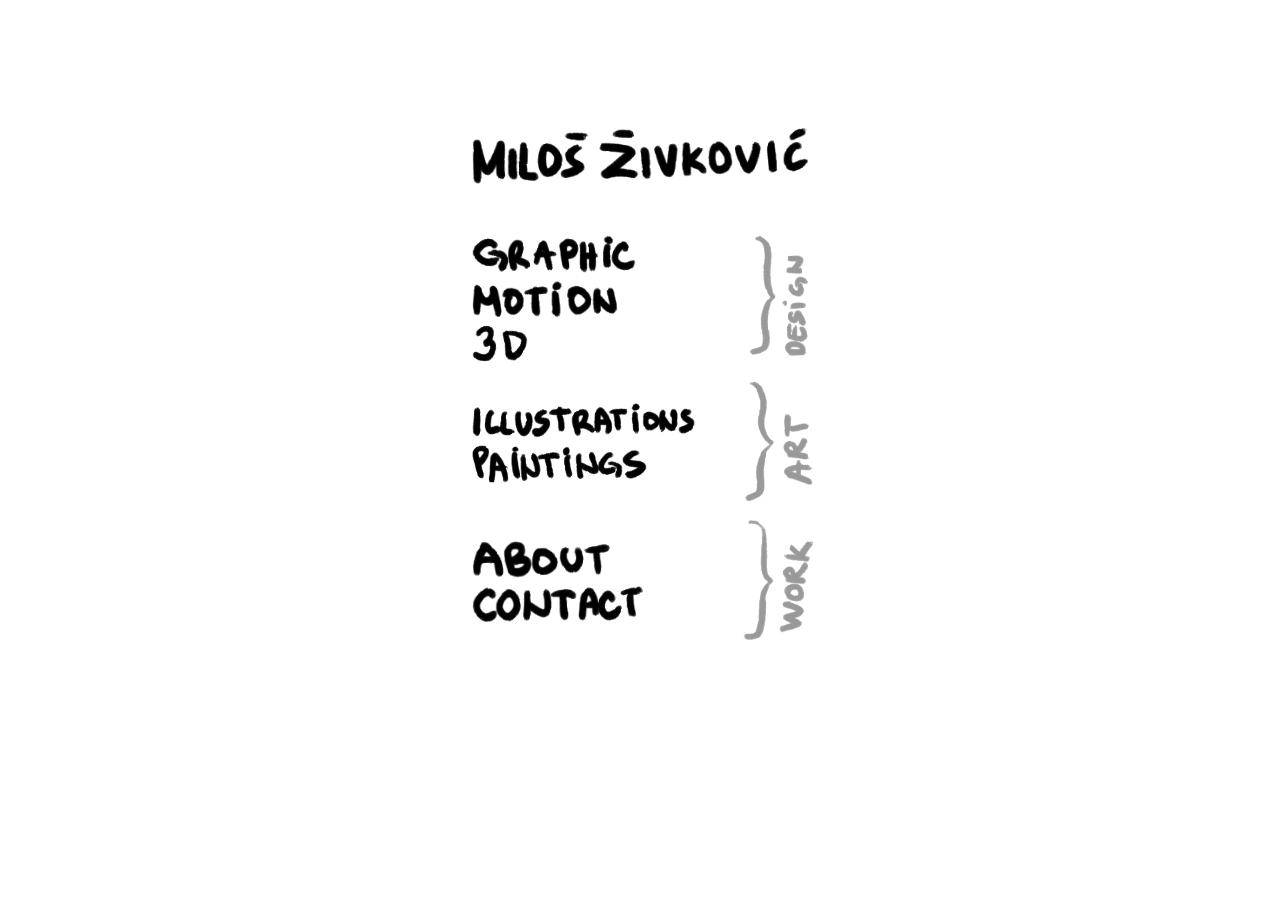
==== commit 088a7ded: "`" ====
--- a/index.html
+++ b/index.html
@@ -13,7 +13,7 @@
   <main class="page">
     <section class="hero">
 
-```
+
   <a class="name" href="./about" aria-label="MILOŠ ŽIVKOVIĆ">
     <img src="landing/milos.png" alt="MILOŠ ŽIVKOVIĆ">
   </a>
@@ -81,7 +81,6 @@
   </nav>
 
 </section>
-```
 
   </main>
 </body>
--- a/styles.css
+++ b/styles.css
@@ -1,5 +1,5 @@
 :root {
---bg: #d8d8d8;
+--bg: #ffffff;
 --background-text: #c5c5c5;
 --text: #4a494a;
 --hover: #a0a0a0;
@@ -44,38 +44,26 @@
 overflow-y: auto;
 }
 
+/* =========================
+HOMEPAGE
+========================= */
+
 .page {
 position: relative;
 width: 100%;
-min-width: 1080px;
-min-height: var(--page-height);
+min-width: 0;
+min-height: 100vh;
 overflow: hidden;
 }
 
 .hero {
-position: relative;
-top: 40px;
+position: absolute;
+top: 50%;
 left: 50%;
 width: var(--hero-width);
 height: var(--hero-height);
-transform: translateX(-50%) scale(1.5);
-}
-
-.logo {
-position: absolute;
-top: -40px;
-left: 49%;
-z-index: 5;
-width: 84.8px;
-height: 238.4px;
-transform: translateX(-50%);
-}
-
-.logo img {
-display: block;
-width: 100%;
-height: 100%;
-object-fit: contain;
+transform: translate(-50%, -50%) scale(1.4);
+transform-origin: center center;
 }
 
 /* =========================
@@ -120,7 +108,7 @@
 
 .background-word {
 position: absolute;
-left: 50%;
+left: calc(70% - 35px);
 z-index: 1;
 display: block;
 width: auto;
@@ -145,18 +133,15 @@
 }
 
 .background-design {
-top: 296.4px;
-left: 75%;
+top: 267px;
 }
 
 .background-artwork {
-top: 423.6px;
-left: 75%;
+top: 371px;
 }
 
 .background-work {
-top: 546.8px;
-left: 75%;
+top: 470px;
 }
 
 /* =========================
@@ -171,11 +156,11 @@
 
 .menu-group {
 position: absolute;
-left: 50%;
+left: calc(50% - 120px);
 display: flex;
 flex-direction: column;
-align-items: center;
-transform: translateX(-50%);
+align-items: left;
+transform: none;
 }
 
 .menu-group a {
@@ -214,11 +199,11 @@
 }
 
 .menu-artwork {
-top: 371px;
+top: 385px;
 }
 
 .menu-work {
-top: 450px;
+top: 485px;
 }
 
 /* =========================
@@ -361,23 +346,36 @@
 @media (max-width: 899px) {
 
 .page {
-position: fixed;
-inset: 0;
+position: relative;
 width: 100vw;
 height: 100vh;
 min-width: 0;
-min-height: 0;
+min-height: 100vh;
 overflow: hidden;
 }
 
+/*
+The homepage remains one fixed 672 × 840 composition.
+Only the composition itself is scaled and centered.
+No individual homepage element gets a different mobile
+position or scale.
+*/
 .hero {
-position: relative;
-width: 100%;
-min-width: 0;
-min-height: 100vh;
-padding: 32px 16px 40px;
-}
-
+position: absolute;
+top: 50%;
+left: 50%;
+width: var(--hero-width);
+height: var(--hero-height);
+padding: 0;
+transform:
+translate(-50%, -50%)
+scale(min(1.4, calc(100vw / 672px), calc(100vh / 840px)));
+transform-origin: center center;
+}
+
+/*
+Subpages remain independently responsive.
+*/
 .subpage {
 position: relative;
 width: 100%;
@@ -420,26 +418,4 @@
 .text-content p {
 font-size: 16px;
 }
-
-/* Keep image-based homepage text proportional on mobile */
-
-.background-word {
-height: var(--font-background);
-}
-
-.background-word img {
-height: 100%;
-}
-
-.background-me {
-height: var(--font-me);
-}
-
-.menu-group a {
-height: var(--font-menu);
-}
-
-.menu-group a img {
-height: var(--font-menu);
-}
-}
+}
